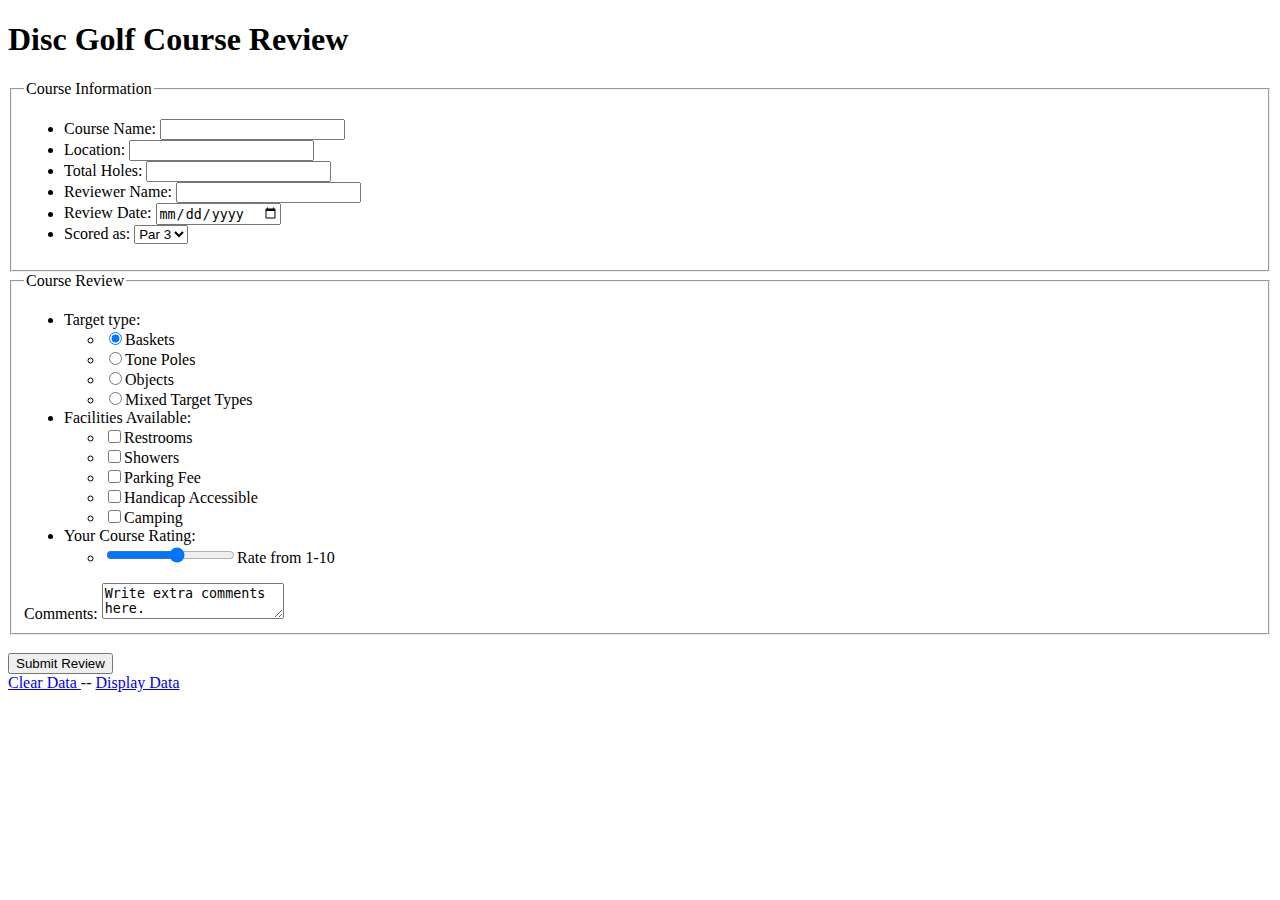
==== additem.html @ b3ca48ba "Added index.html and additem.html files to the new repository:" ====
<!DOCTYPE html>
<!--Nathan Baker, Project Week 1, Visual Frameworks, Term 5/2012-->
<html>
	<head>
		<!--Meta Tags-->
		<meta charset="UTF-8" />
		<meta keywords="Disc Golf, Course Review, Ratings" />
		<meta description="An app for review disc golf courses." />
		<meta name="robots" content="index, follow" />
		<meta name="viewport" content="width=device-width, initial-scale=1.0"/>
		<!--App Title-->
    	<title>Add Course Review</title>
	</head>
	<body>
		<header>
		<!--My app name-->
			<h1>Disc Golf Course Review</h1>
		<header/>
		<!--Form-->
		<!--Input fields: Text, Range, Checkbox, Date, Submit, Hidden-->
		<form action="#" method="post">
			<fieldset>
				<legend>Course Information</legend>
				<ul>
					<!--Input fields for text-->
					<li><label for="cname">Course Name: </label><input type="text" id="cname"/></li>
					<li><label for="location">Location: </label><input type="text" id="location"/></li>
					<li><label for="totalholes">Total Holes: </label><input type="text" id="totalholes"/></li>
					<li><label for="rname">Reviewer Name: </label><input type="text" id="rname"/></li>
					<li><label for="reviewdate">Review Date: </label><input type="date" id="reviewdate" /></li>
					<!--Select drop down with 3 options-->
					<li>Scored as: <select>
									<option value="Par 3">Par 3</option>
									<option value="Par 4">Par 4</option>
									<option value="Par 5">Par 5</option>
								</select>
					</li>
				</ul>
			</fieldset>
			<fieldset>
				<legend>Course Review</legend>
					<ul>
						<!--Radio and Checkboxes-->
						<li>Target type:
							<ul>
								<li><input type="radio" checked value="Baskets" id="baskets" name="targets" /><label for="baskets">Baskets</label></li>
								<li><input type="radio" value="Tones" id="tones" name="targets" /><label for="tones">Tone Poles</label></li>
								<li><input type="radio" value="Objects" id="objects" name="targets" /><label for="objects">Objects</label></li>
								<li><input type="radio" value="Mixed" id="mixed" name="targets" /><label for="mixed">Mixed Target Types</label></li>
							</ul>
						</li>		
						<li>Facilities Available:
							<ul>
								<li><input type="checkbox" value="Restrooms" id="restrooms" /><label for="restrooms">Restrooms</label></li>
								<li><input type="checkbox" value="Showers" id="showers" /><label for="showers">Showers</label></li>
								<li><input type="checkbox" value="Parking Fee" id="parkingfee" /><label for="parkingfee">Parking Fee</label></li>
								<li><input type="checkbox" value="Handicap Accessible" id="handicap" /><label for="handicap">Handicap Accessible</label></li>
								<li><input type="checkbox" value="Camping" id="camping" /><label for="camping">Camping</label></li>
							</ul>
						</li>		
						<li>Your Course Rating:
							<ul>
								<!--Range Slider-->
								<li><input type="range" name="rating" id="courseRating" min="1" max="10" /><label for="courseRating">Rate from 1-10</label></li>
							</ul>
						</li>		
					</ul>
					<!--Text Area for comments-->
					<label for="comments">Comments:</label>
					<textarea name="comments" col="" rows="">Write extra comments here.</textarea>
			</fieldset>
			<!--Hidden field-->
			<li><input type="hidden" value="true" /></li>
			<!--Submit form-->
			<input type="submit" value="Submit Review" />
		</form>
		<!--Clear Stored Data and Display data link set to #-->
		<a href="#"> Clear Data </a> -- <a href="#"> Display Data </a>
	</body>
</html>
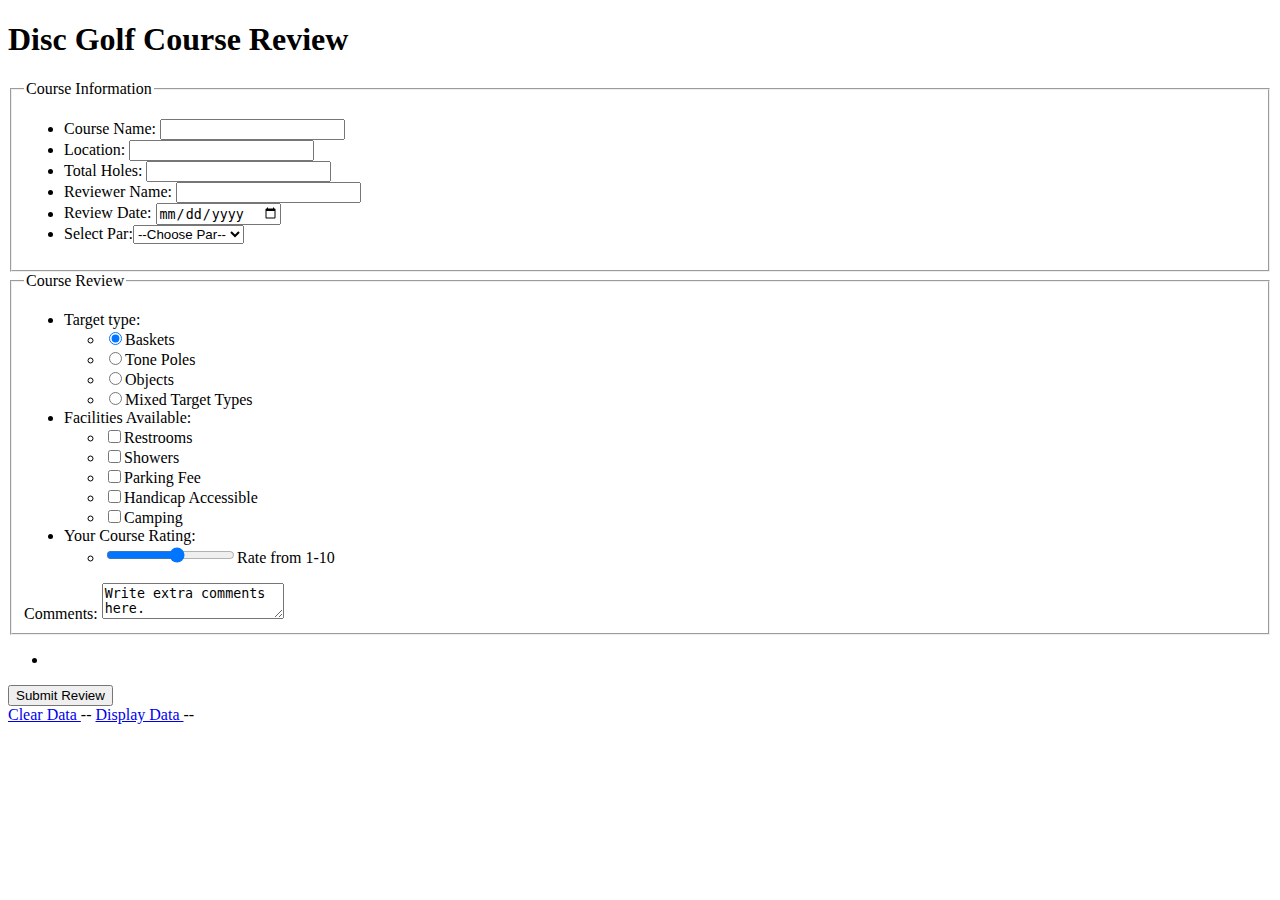
==== commit 6bee0476: "added new JS file with all local storage elements working." ====
--- a/additem.html
+++ b/additem.html
@@ -1,11 +1,11 @@
 <!DOCTYPE html>
-<!--Nathan Baker, Project Week 1, Visual Frameworks, Term 5/2012-->
+<!--Nathan Baker, Project Week 2, Visual Frameworks, Term 5/2012-->
 <html>
 	<head>
 		<!--Meta Tags-->
 		<meta charset="UTF-8" />
-		<meta keywords="Disc Golf, Course Review, Ratings" />
-		<meta description="An app for review disc golf courses." />
+		<meta name="keywords" content="Disc Golf, Course Review, Ratings" />
+		<meta name="description" content="An app for review disc golf courses." />
 		<meta name="robots" content="index, follow" />
 		<meta name="viewport" content="width=device-width, initial-scale=1.0"/>
 		<!--App Title-->
@@ -15,10 +15,10 @@
 		<header>
 		<!--My app name-->
 			<h1>Disc Golf Course Review</h1>
-		<header/>
+		</header>
 		<!--Form-->
 		<!--Input fields: Text, Range, Checkbox, Date, Submit, Hidden-->
-		<form action="#" method="post">
+		<form action="#" method="post" id="courseReview">
 			<fieldset>
 				<legend>Course Information</legend>
 				<ul>
@@ -29,12 +29,7 @@
 					<li><label for="rname">Reviewer Name: </label><input type="text" id="rname"/></li>
 					<li><label for="reviewdate">Review Date: </label><input type="date" id="reviewdate" /></li>
 					<!--Select drop down with 3 options-->
-					<li>Scored as: <select>
-									<option value="Par 3">Par 3</option>
-									<option value="Par 4">Par 4</option>
-									<option value="Par 5">Par 5</option>
-								</select>
-					</li>
+					<li id="select"><label for="selectpar">Select Par:</label></li>
 				</ul>
 			</fieldset>
 			<fieldset>
@@ -67,14 +62,17 @@
 					</ul>
 					<!--Text Area for comments-->
 					<label for="comments">Comments:</label>
-					<textarea name="comments" col="" rows="">Write extra comments here.</textarea>
+					<textarea name="comments" id="comments">Write extra comments here.</textarea>
 			</fieldset>
 			<!--Hidden field-->
+			<ul>
 			<li><input type="hidden" value="true" /></li>
+			</ul>
 			<!--Submit form-->
-			<input type="submit" value="Submit Review" />
+			<input type="submit" value="Submit Review" id="submit"/>
 		</form>
 		<!--Clear Stored Data and Display data link set to #-->
-		<a href="#"> Clear Data </a> -- <a href="#"> Display Data </a>
+		<a href="#" id="clearLink"> Clear Data </a> -- <a href="#" id="displayLink"> Display Data </a> -- <a href="additem.html" id="addNew" style="display:none;">Add New Review</a>
+		<script src="js/main.js" type="text/javascript"></script>
 	</body>
 </html>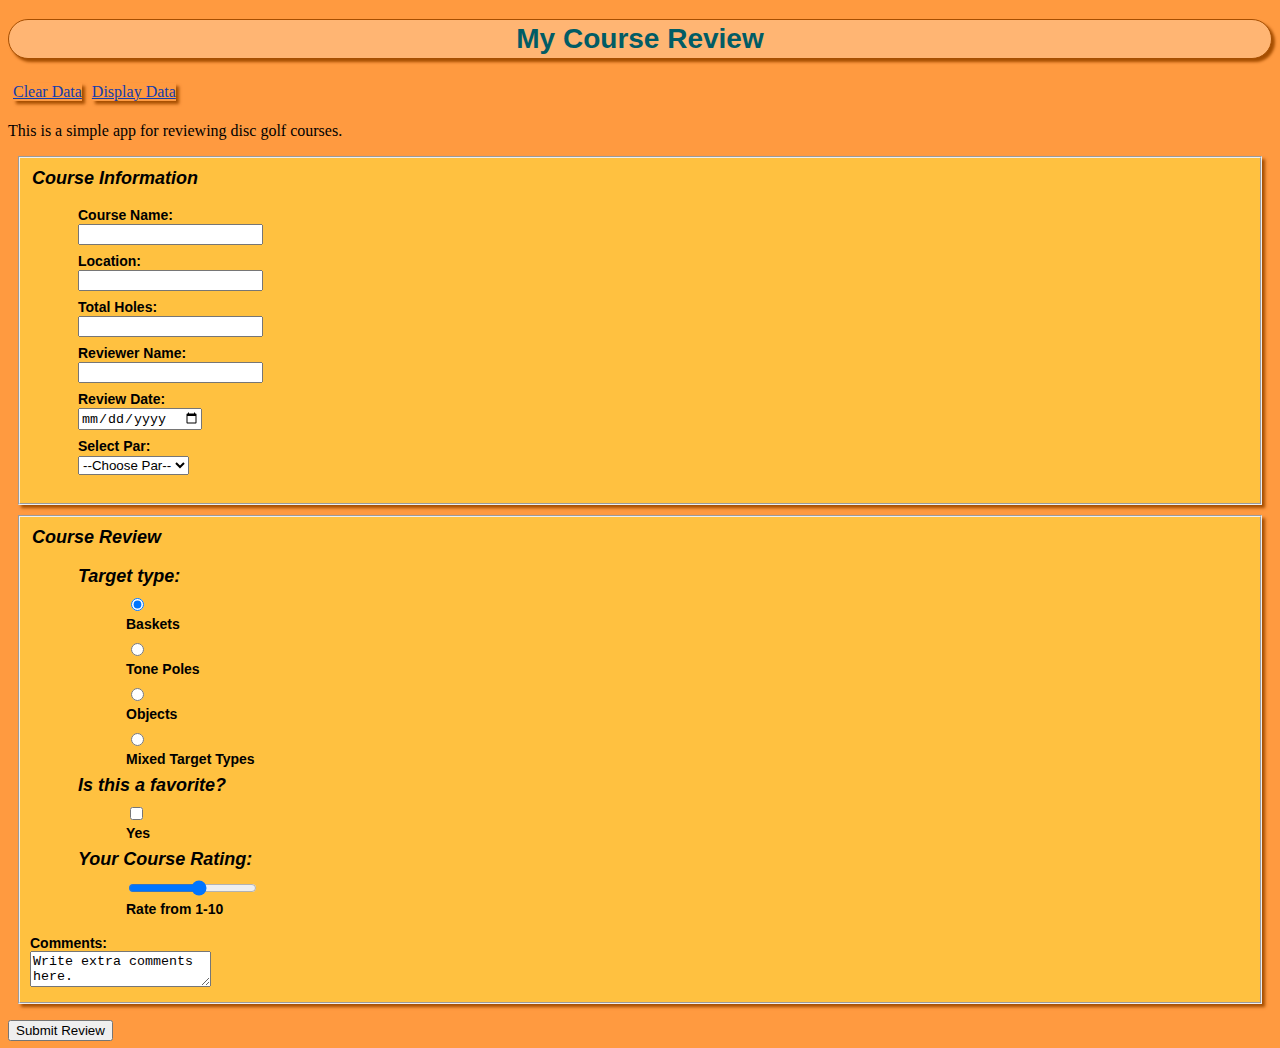
==== commit d4ffa9c4: "added css style sheet, and updated main.js to include checkbox fucntion" ====
--- a/additem.html
+++ b/additem.html
@@ -10,59 +10,63 @@
 		<meta name="viewport" content="width=device-width, initial-scale=1.0"/>
 		<!--App Title-->
     	<title>Add Course Review</title>
+    	<link rel="stylesheet" type="text/css" href="css/styles.css" />
 	</head>
 	<body>
 		<header>
 		<!--My app name-->
-			<h1>Disc Golf Course Review</h1>
+			<h1>My Course Review</h1>
 		</header>
+		<!--Clear Stored Data and Display data link set to #-->
+		<a href="#" id="clearLink"> Clear Data </a><a href="#" id="displayLink"> Display Data </a><a href="additem.html" id="addNew" style="display:none;">Add New Review</a>
+		<p>This is a simple app for reviewing disc golf courses.</p>
 		<!--Form-->
 		<!--Input fields: Text, Range, Checkbox, Date, Submit, Hidden-->
 		<form action="#" method="post" id="courseReview">
 			<fieldset>
-				<legend>Course Information</legend>
-				<ul>
-					<!--Input fields for text-->
-					<li><label for="cname">Course Name: </label><input type="text" id="cname"/></li>
-					<li><label for="location">Location: </label><input type="text" id="location"/></li>
-					<li><label for="totalholes">Total Holes: </label><input type="text" id="totalholes"/></li>
-					<li><label for="rname">Reviewer Name: </label><input type="text" id="rname"/></li>
-					<li><label for="reviewdate">Review Date: </label><input type="date" id="reviewdate" /></li>
-					<!--Select drop down with 3 options-->
-					<li id="select"><label for="selectpar">Select Par:</label></li>
-				</ul>
+				<div id="cinfo">
+					<legend>Course Information</legend>
+					<ul>
+						<!--Input fields for text-->
+						<li><label for="cname">Course Name: </label><input type="text" id="cname"/></li>
+						<li><label for="location">Location: </label><input type="text" id="location"/></li>
+						<li><label for="totalholes">Total Holes: </label><input type="text" id="totalholes"/></li>
+						<li><label for="rname">Reviewer Name: </label><input type="text" id="rname"/></li>
+						<li><label for="reviewdate">Review Date: </label><input type="date" id="reviewdate" /></li>
+						<!--Select drop down with 3 options-->
+						<li id="select"><label for="selectpar">Select Par:</label></li>
+					</ul>
+				</div>
 			</fieldset>
 			<fieldset>
-				<legend>Course Review</legend>
-					<ul>
-						<!--Radio and Checkboxes-->
-						<li>Target type:
-							<ul>
-								<li><input type="radio" checked value="Baskets" id="baskets" name="targets" /><label for="baskets">Baskets</label></li>
-								<li><input type="radio" value="Tones" id="tones" name="targets" /><label for="tones">Tone Poles</label></li>
-								<li><input type="radio" value="Objects" id="objects" name="targets" /><label for="objects">Objects</label></li>
-								<li><input type="radio" value="Mixed" id="mixed" name="targets" /><label for="mixed">Mixed Target Types</label></li>
-							</ul>
-						</li>		
-						<li>Facilities Available:
-							<ul>
-								<li><input type="checkbox" value="Restrooms" id="restrooms" /><label for="restrooms">Restrooms</label></li>
-								<li><input type="checkbox" value="Showers" id="showers" /><label for="showers">Showers</label></li>
-								<li><input type="checkbox" value="Parking Fee" id="parkingfee" /><label for="parkingfee">Parking Fee</label></li>
-								<li><input type="checkbox" value="Handicap Accessible" id="handicap" /><label for="handicap">Handicap Accessible</label></li>
-								<li><input type="checkbox" value="Camping" id="camping" /><label for="camping">Camping</label></li>
-							</ul>
-						</li>		
-						<li>Your Course Rating:
-							<ul>
-								<!--Range Slider-->
-								<li><input type="range" name="rating" id="courseRating" min="1" max="10" /><label for="courseRating">Rate from 1-10</label></li>
-							</ul>
-						</li>		
-					</ul>
-					<!--Text Area for comments-->
-					<label for="comments">Comments:</label>
-					<textarea name="comments" id="comments">Write extra comments here.</textarea>
+				<div id="creview">
+					<legend>Course Review</legend>
+						<ul>
+							<!--Radio and Checkboxes-->
+							<li>Target type:
+								<ul>
+									<li><input type="radio" checked value="Baskets" id="baskets" name="targets" /><label for="baskets">Baskets</label></li>
+									<li><input type="radio" value="Tones" id="tones" name="targets" /><label for="tones">Tone Poles</label></li>
+									<li><input type="radio" value="Objects" id="objects" name="targets" /><label for="objects">Objects</label></li>
+									<li><input type="radio" value="Mixed" id="mixed" name="targets" /><label for="mixed">Mixed Target Types</label></li>
+								</ul>
+							</li>		
+							<li>Is this a favorite?
+								<ul>
+									<li><input type="checkbox" value="Favorite" id="favorite" /><label for="favorite">Yes</label></li>
+								</ul>
+							</li>		
+							<li>Your Course Rating:
+								<ul>
+									<!--Range Slider-->
+									<li><input type="range" name="rating" id="courseRating" min="1" max="10" /><label for="courseRating">Rate from 1-10</label></li>
+								</ul>
+							</li>		
+						</ul>
+						<!--Text Area for comments-->
+						<label for="comments">Comments:</label>
+						<textarea name="comments" id="comments">Write extra comments here.</textarea>
+				</div>
 			</fieldset>
 			<!--Hidden field-->
 			<ul>
@@ -71,8 +75,6 @@
 			<!--Submit form-->
 			<input type="submit" value="Submit Review" id="submit"/>
 		</form>
-		<!--Clear Stored Data and Display data link set to #-->
-		<a href="#" id="clearLink"> Clear Data </a> -- <a href="#" id="displayLink"> Display Data </a> -- <a href="additem.html" id="addNew" style="display:none;">Add New Review</a>
 		<script src="js/main.js" type="text/javascript"></script>
 	</body>
 </html>--- a/css/styles.css
+++ b/css/styles.css
@@ -0,0 +1,88 @@
+/*
+Nathan Baker
+Project 2
+Visual FrameWorks
+05/2012 term
+*/
+
+h1 {
+	border: 1px solid #A64E00;
+	border-radius: 25px;
+	color: #015C65;
+	padding: 3px;
+	text-align: center;
+	background-color: #FFB573;
+	box-shadow: 3px 3px 3px #A64E00;
+	font: bold 28px Arial;
+}
+
+#clearLink {
+	appearance:button ;
+	-moz-appearance:button ;
+	-webkit-appearance:button ;
+	margin: 5px;
+	box-shadow: 3px 3px 3px #A64E00;
+}
+
+label {
+	display: block;
+	text-align: left;
+	font: bold 14px Arial;
+}
+
+fieldset {
+	padding: 10px;
+	background-color: #FFC140;
+	margin: 10px;
+	font: bold italic 18px Arial;
+	box-shadow: 3px 3px 3px #A64E00
+}
+
+#displayLink {
+	appearance:button ;
+	-moz-appearance:button ;
+	-webkit-appearance:button ;
+	margin: 5px;
+	box-shadow: 3px 3px 3px #A64E00;
+}
+
+#addNew {
+	appearance:button ;
+	-moz-appearance:button ;
+	-webkit-appearance:button ;
+	margin: 5px;
+	box-shadow: 3px 3px 3px #A64E00;
+}
+
+body {
+	background-color: #FF9A40;
+}
+
+li {
+	margin: 8px;
+	list-style-type: none;
+}
+
+a {
+	color: #133CAC;
+}
+
+input:focus {
+	background-color: #FFC140;
+}
+
+input:hover {
+	background-color: #FFD273;
+}
+
+a:hover {
+	color: #476DD5;
+}
+
+a:visited {
+	color: #OOC618;
+}
+
+a:link {
+	color: #133CAC;
+}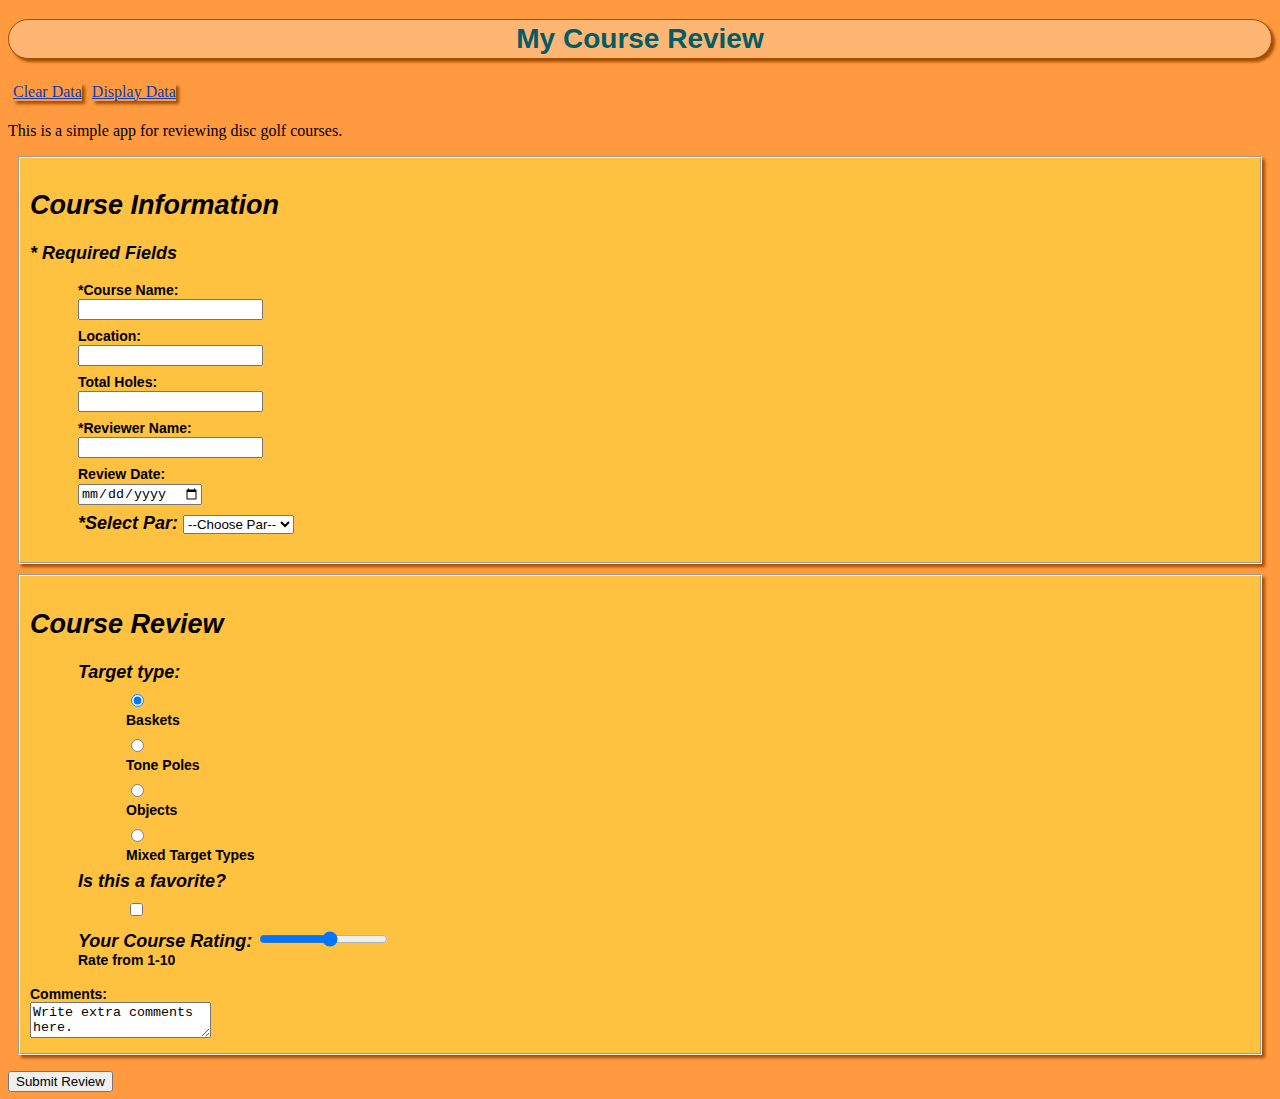
==== commit a5d1e428: "final revisions for week 4" ====
--- a/additem.html
+++ b/additem.html
@@ -25,22 +25,24 @@
 		<form action="#" method="post" id="courseReview">
 			<fieldset>
 				<div id="cinfo">
-					<legend>Course Information</legend>
-					<ul>
+					<h2>Course Information</h2>
+					<p>* Required Fields</p>
+					<ul id="errors"></ul>
+					<ul id="questions">
 						<!--Input fields for text-->
-						<li><label for="cname">Course Name: </label><input type="text" id="cname"/></li>
+						<li><label for="cname">*Course Name: </label><input type="text" id="cname"/></li>
 						<li><label for="location">Location: </label><input type="text" id="location"/></li>
 						<li><label for="totalholes">Total Holes: </label><input type="text" id="totalholes"/></li>
-						<li><label for="rname">Reviewer Name: </label><input type="text" id="rname"/></li>
+						<li><label for="rname">*Reviewer Name: </label><input type="text" id="rname"/></li>
 						<li><label for="reviewdate">Review Date: </label><input type="date" id="reviewdate" /></li>
 						<!--Select drop down with 3 options-->
-						<li id="select"><label for="selectpar">Select Par:</label></li>
+						<li id="select">*Select Par: </li>
 					</ul>
 				</div>
 			</fieldset>
 			<fieldset>
 				<div id="creview">
-					<legend>Course Review</legend>
+					<h2>Course Review</h2>
 						<ul>
 							<!--Radio and Checkboxes-->
 							<li>Target type:
@@ -53,14 +55,12 @@
 							</li>		
 							<li>Is this a favorite?
 								<ul>
-									<li><input type="checkbox" value="Favorite" id="favorite" /><label for="favorite">Yes</label></li>
+									<li><input type="checkbox" value="Yes" id="favorite" /></li>
 								</ul>
 							</li>		
 							<li>Your Course Rating:
-								<ul>
 									<!--Range Slider-->
-									<li><input type="range" name="rating" id="courseRating" min="1" max="10" /><label for="courseRating">Rate from 1-10</label></li>
-								</ul>
+									<input type="range" name="rating" id="courseRating" min="1" max="10" /><label for="courseRating">Rate from 1-10</label>
 							</li>		
 						</ul>
 						<!--Text Area for comments-->
@@ -75,6 +75,7 @@
 			<!--Submit form-->
 			<input type="submit" value="Submit Review" id="submit"/>
 		</form>
+		<script src="js/json.js" type="text/javascript"></script>
 		<script src="js/main.js" type="text/javascript"></script>
 	</body>
 </html>--- a/css/styles.css
+++ b/css/styles.css
@@ -54,6 +54,26 @@
 	box-shadow: 3px 3px 3px #A64E00;
 }
 
+/*input[type="range"] {
+	-webkit-appearance: none;
+	background-color: black;
+	height: 2px;
+}
+
+input[type="range"]::-webkit-slider-thumb {
+	-webkit-appearance: none;
+	position: relative;
+	top: -1px;
+	z-index: 1;
+	width: 11px;
+	height: 11px;
+	
+	-webkit-border-radius: 40px
+	-moz-border-radius: 40px;
+	border-radius: 40px;
+	background-image: -webkit-gradient(linear, left top, left bottom, color-stop(0%,#ebf1f6), color-stop(50%,#abd3ee), color-stop(51%,#89c3eb), color-stop(100%,#d5ebfb));
+}*/
+
 body {
 	background-color: #FF9A40;
 }
